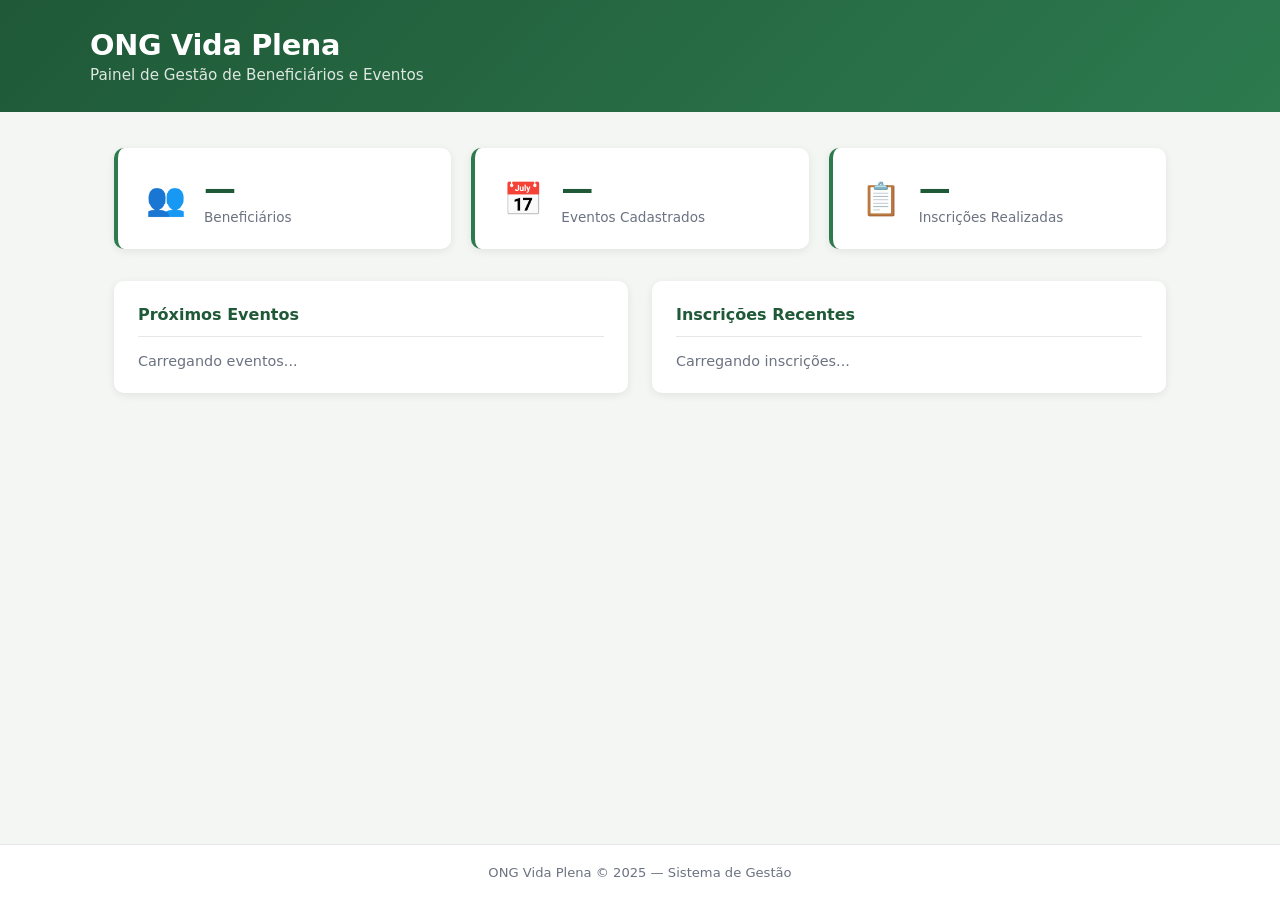
==== index.html @ 2f653264 "Add dashboard HTML/CSS and gitignore Initial frontend for the ONG Vida Plena management dashboard. I" ====
<!DOCTYPE html>
<html lang="pt-BR">
  <head>
    <meta charset="UTF-8" />
    <meta name="viewport" content="width=device-width, initial-scale=1.0" />
    <title>ONG Vida Plena — Painel de Gestão</title>
    <link rel="stylesheet" href="style.css" />
  </head>
  <body>
    <header>
      <div class="header-inner">
        <div class="header-text">
          <h1>ONG Vida Plena</h1>
          <p>Painel de Gestão de Beneficiários e Eventos</p>
        </div>
      </div>
    </header>

    <main>
      <!-- Summary Cards -->
      <section class="cards">
        <div class="card">
          <span class="card-icon">👥</span>
          <div class="card-info">
            <span class="card-value" id="total-beneficiarios">—</span>
            <span class="card-label">Beneficiários</span>
          </div>
        </div>
        <div class="card">
          <span class="card-icon">📅</span>
          <div class="card-info">
            <span class="card-value" id="total-eventos">—</span>
            <span class="card-label">Eventos Cadastrados</span>
          </div>
        </div>
        <div class="card">
          <span class="card-icon">📋</span>
          <div class="card-info">
            <span class="card-value" id="total-inscricoes">—</span>
            <span class="card-label">Inscrições Realizadas</span>
          </div>
        </div>
      </section>

      <div class="content-grid">
        <!-- Upcoming Events -->
        <section class="panel">
          <h2>Próximos Eventos</h2>
          <div id="eventos-list" class="list-container">
            <p class="placeholder">Carregando eventos...</p>
          </div>
        </section>

        <!-- Recent Registrations -->
        <section class="panel">
          <h2>Inscrições Recentes</h2>
          <div id="inscricoes-list" class="list-container">
            <p class="placeholder">Carregando inscrições...</p>
          </div>
        </section>
      </div>
    </main>

    <footer>
      <p>ONG Vida Plena &copy; 2025 — Sistema de Gestão</p>
    </footer>

    <script src="script.js"></script>
  </body>
</html>
---- style.css ----
/* ── Reset & Base ── */
*, *::before, *::after {
  box-sizing: border-box;
  margin: 0;
  padding: 0;
}

:root {
  --green:      #2d7a4f;
  --green-dark: #1f5937;
  --green-light:#e8f5ee;
  --text:       #1a1a1a;
  --muted:      #6b7280;
  --border:     #e5e7eb;
  --bg:         #f4f6f4;
  --white:      #ffffff;
  --radius:     10px;
  --shadow:     0 2px 8px rgba(0,0,0,.08);
}

body {
  font-family: 'Segoe UI', system-ui, sans-serif;
  background: var(--bg);
  color: var(--text);
  min-height: 100vh;
  display: flex;
  flex-direction: column;
}

/* ── Header ── */
header {
  background: linear-gradient(135deg, var(--green-dark), var(--green));
  color: var(--white);
  padding: 28px 40px;
}

.header-inner {
  max-width: 1100px;
  margin: 0 auto;
}

header h1 {
  font-size: 1.8rem;
  font-weight: 700;
  letter-spacing: -0.3px;
}

header p {
  margin-top: 4px;
  font-size: 0.95rem;
  opacity: 0.85;
}

/* ── Main ── */
main {
  max-width: 1100px;
  margin: 0 auto;
  padding: 36px 24px;
  flex: 1;
  width: 100%;
}

/* ── Summary Cards ── */
.cards {
  display: grid;
  grid-template-columns: repeat(3, 1fr);
  gap: 20px;
  margin-bottom: 32px;
}

.card {
  background: var(--white);
  border-radius: var(--radius);
  box-shadow: var(--shadow);
  padding: 24px 28px;
  display: flex;
  align-items: center;
  gap: 18px;
  border-left: 4px solid var(--green);
}

.card-icon {
  font-size: 2rem;
  line-height: 1;
}

.card-info {
  display: flex;
  flex-direction: column;
}

.card-value {
  font-size: 2rem;
  font-weight: 700;
  color: var(--green-dark);
  line-height: 1.1;
}

.card-label {
  font-size: 0.85rem;
  color: var(--muted);
  margin-top: 2px;
}

/* ── Content Grid ── */
.content-grid {
  display: grid;
  grid-template-columns: 1fr 1fr;
  gap: 24px;
}

/* ── Panel ── */
.panel {
  background: var(--white);
  border-radius: var(--radius);
  box-shadow: var(--shadow);
  padding: 24px;
}

.panel h2 {
  font-size: 1rem;
  font-weight: 600;
  color: var(--green-dark);
  margin-bottom: 16px;
  padding-bottom: 12px;
  border-bottom: 1px solid var(--border);
}

.list-container {
  display: flex;
  flex-direction: column;
  gap: 12px;
}

.placeholder {
  color: var(--muted);
  font-size: 0.9rem;
}

/* ── Event Item ── */
.event-item {
  padding: 14px 16px;
  border-radius: 8px;
  background: var(--green-light);
  border-left: 3px solid var(--green);
}

.event-item .event-name {
  font-weight: 600;
  font-size: 0.95rem;
}

.event-item .event-meta {
  font-size: 0.82rem;
  color: var(--muted);
  margin-top: 4px;
}

/* ── Registration Item ── */
.reg-item {
  display: flex;
  justify-content: space-between;
  align-items: center;
  padding: 12px 16px;
  border-radius: 8px;
  border: 1px solid var(--border);
}

.reg-item .reg-info {
  display: flex;
  flex-direction: column;
}

.reg-item .reg-name {
  font-weight: 600;
  font-size: 0.9rem;
}

.reg-item .reg-event {
  font-size: 0.82rem;
  color: var(--muted);
  margin-top: 2px;
}

/* ── Status Badge ── */
.badge {
  font-size: 0.75rem;
  font-weight: 600;
  padding: 3px 10px;
  border-radius: 999px;
  white-space: nowrap;
}

.badge-confirmado {
  background: #d1fae5;
  color: #065f46;
}

.badge-pendente {
  background: #fef3c7;
  color: #92400e;
}

.badge-cancelado {
  background: #fee2e2;
  color: #991b1b;
}

/* ── Footer ── */
footer {
  text-align: center;
  padding: 20px;
  font-size: 0.82rem;
  color: var(--muted);
  border-top: 1px solid var(--border);
  background: var(--white);
}

/* ── Responsive ── */
@media (max-width: 768px) {
  header { padding: 20px 20px; }
  main { padding: 24px 16px; }

  .cards {
    grid-template-columns: 1fr;
  }

  .content-grid {
    grid-template-columns: 1fr;
  }
}
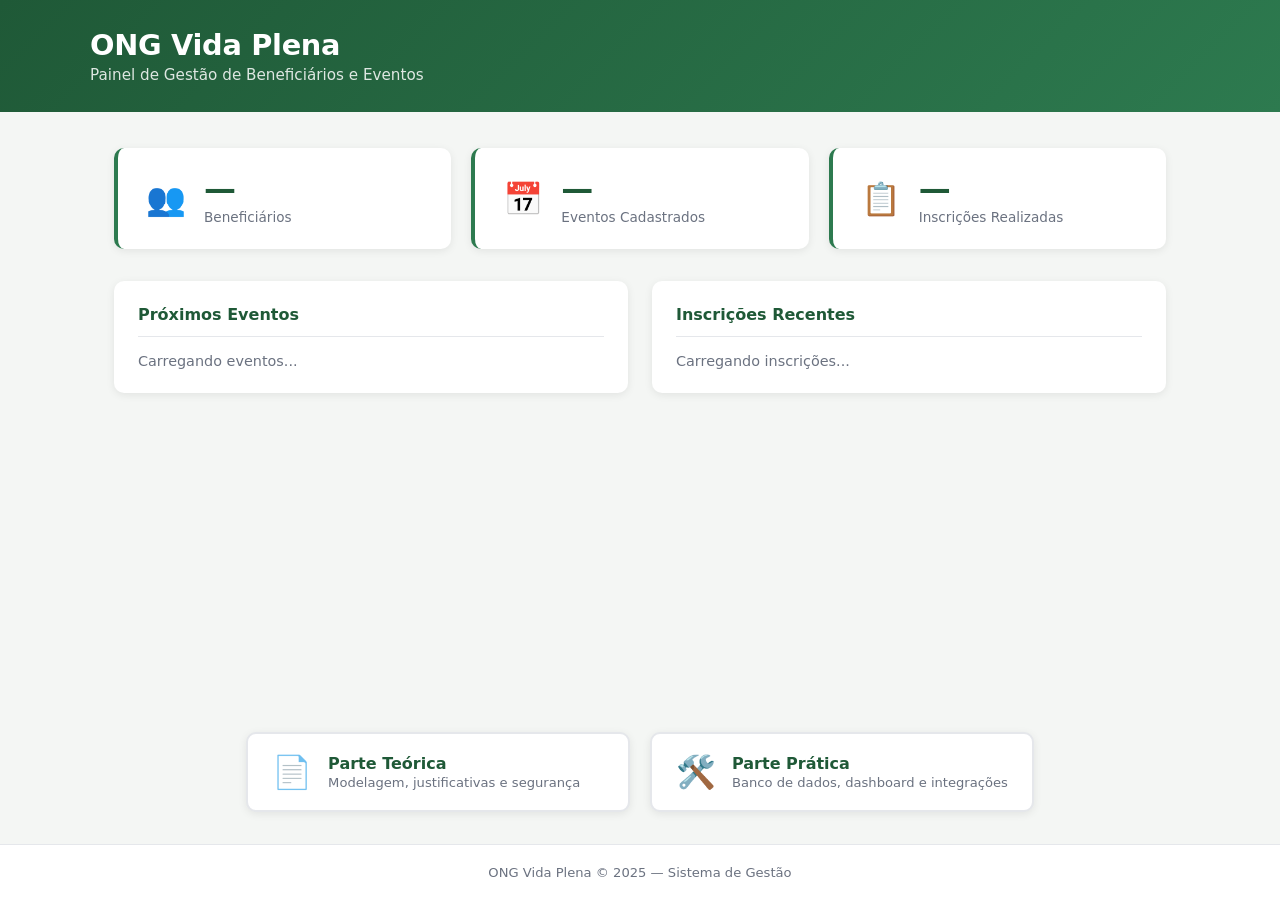
==== commit dc3f8a1b: "Add document pages and nav buttons to dashboard Creates parte-teorica.html and parte-pratica.html as" ====
--- a/index.html
+++ b/index.html
@@ -61,6 +61,24 @@
       </div>
     </main>
 
+    <!-- Document Links -->
+    <section class="doc-links">
+      <a href="parte-teorica.html" class="doc-btn">
+        <span class="doc-btn-icon">📄</span>
+        <div class="doc-btn-text">
+          <span class="doc-btn-title">Parte Teórica</span>
+          <span class="doc-btn-sub">Modelagem, justificativas e segurança</span>
+        </div>
+      </a>
+      <a href="parte-pratica.html" class="doc-btn">
+        <span class="doc-btn-icon">🛠️</span>
+        <div class="doc-btn-text">
+          <span class="doc-btn-title">Parte Prática</span>
+          <span class="doc-btn-sub">Banco de dados, dashboard e integrações</span>
+        </div>
+      </a>
+    </section>
+
     <footer>
       <p>ONG Vida Plena &copy; 2025 — Sistema de Gestão</p>
     </footer>
--- a/style.css
+++ b/style.css
@@ -206,6 +206,63 @@
   color: #991b1b;
 }
 
+/* ── Document Link Buttons ── */
+.doc-links {
+  max-width: 1100px;
+  margin: 0 auto 32px;
+  padding: 0 24px;
+  display: grid;
+  grid-template-columns: 1fr 1fr;
+  gap: 20px;
+}
+
+.doc-btn {
+  display: flex;
+  align-items: center;
+  gap: 16px;
+  padding: 20px 24px;
+  background: var(--white);
+  border: 2px solid var(--border);
+  border-radius: var(--radius);
+  text-decoration: none;
+  color: var(--text);
+  box-shadow: var(--shadow);
+  transition: border-color 0.2s, box-shadow 0.2s;
+}
+
+.doc-btn:hover {
+  border-color: var(--green);
+  box-shadow: 0 4px 16px rgba(45,122,79,.15);
+}
+
+.doc-btn-icon {
+  font-size: 2rem;
+  line-height: 1;
+}
+
+.doc-btn-text {
+  display: flex;
+  flex-direction: column;
+}
+
+.doc-btn-title {
+  font-weight: 700;
+  font-size: 1rem;
+  color: var(--green-dark);
+}
+
+.doc-btn-sub {
+  font-size: 0.82rem;
+  color: var(--muted);
+  margin-top: 2px;
+}
+
+@media (max-width: 768px) {
+  .doc-links {
+    grid-template-columns: 1fr;
+  }
+}
+
 /* ── Footer ── */
 footer {
   text-align: center;
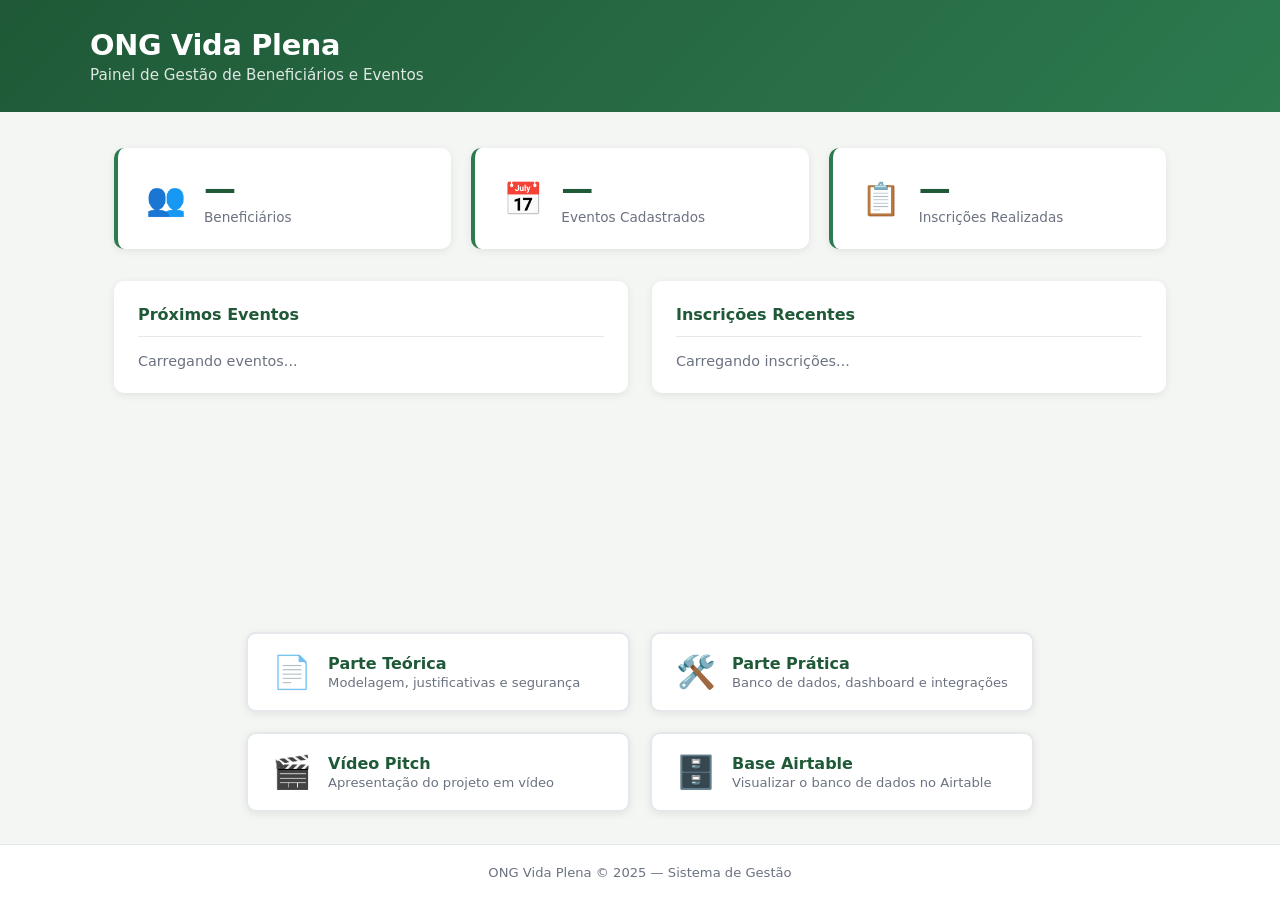
==== commit 16b2d07d: "Add video pitch, Airtable base links and deliverable PDFs Co-Authored-By: Claude Opus 4.8 <noreply@a" ====
--- a/index.html
+++ b/index.html
@@ -77,6 +77,22 @@
           <span class="doc-btn-sub">Banco de dados, dashboard e integrações</span>
         </div>
       </a>
+      <a href="https://drive.google.com/file/d/1qZVeGi5hp0hh7uaAaqCIJJ6bu8wN-siM/view?usp=drive_link"
+         class="doc-btn" target="_blank" rel="noopener">
+        <span class="doc-btn-icon">🎬</span>
+        <div class="doc-btn-text">
+          <span class="doc-btn-title">Vídeo Pitch</span>
+          <span class="doc-btn-sub">Apresentação do projeto em vídeo</span>
+        </div>
+      </a>
+      <a href="https://airtable.com/invite/l?inviteId=invcsqVSwysmFtmGR&inviteToken=c95391a75ae5a6372e4299978156337a3740c57e9519e97058d2acfbcc088bfc&utm_medium=email&utm_source=product_team&utm_content=transactional-alerts"
+         class="doc-btn" target="_blank" rel="noopener">
+        <span class="doc-btn-icon">🗄️</span>
+        <div class="doc-btn-text">
+          <span class="doc-btn-title">Base Airtable</span>
+          <span class="doc-btn-sub">Visualizar o banco de dados no Airtable</span>
+        </div>
+      </a>
     </section>
 
     <footer>
--- a/style.css
+++ b/style.css
@@ -235,6 +235,10 @@
   box-shadow: 0 4px 16px rgba(45,122,79,.15);
 }
 
+.doc-btn-full {
+  grid-column: 1 / -1;
+}
+
 .doc-btn-icon {
   font-size: 2rem;
   line-height: 1;
